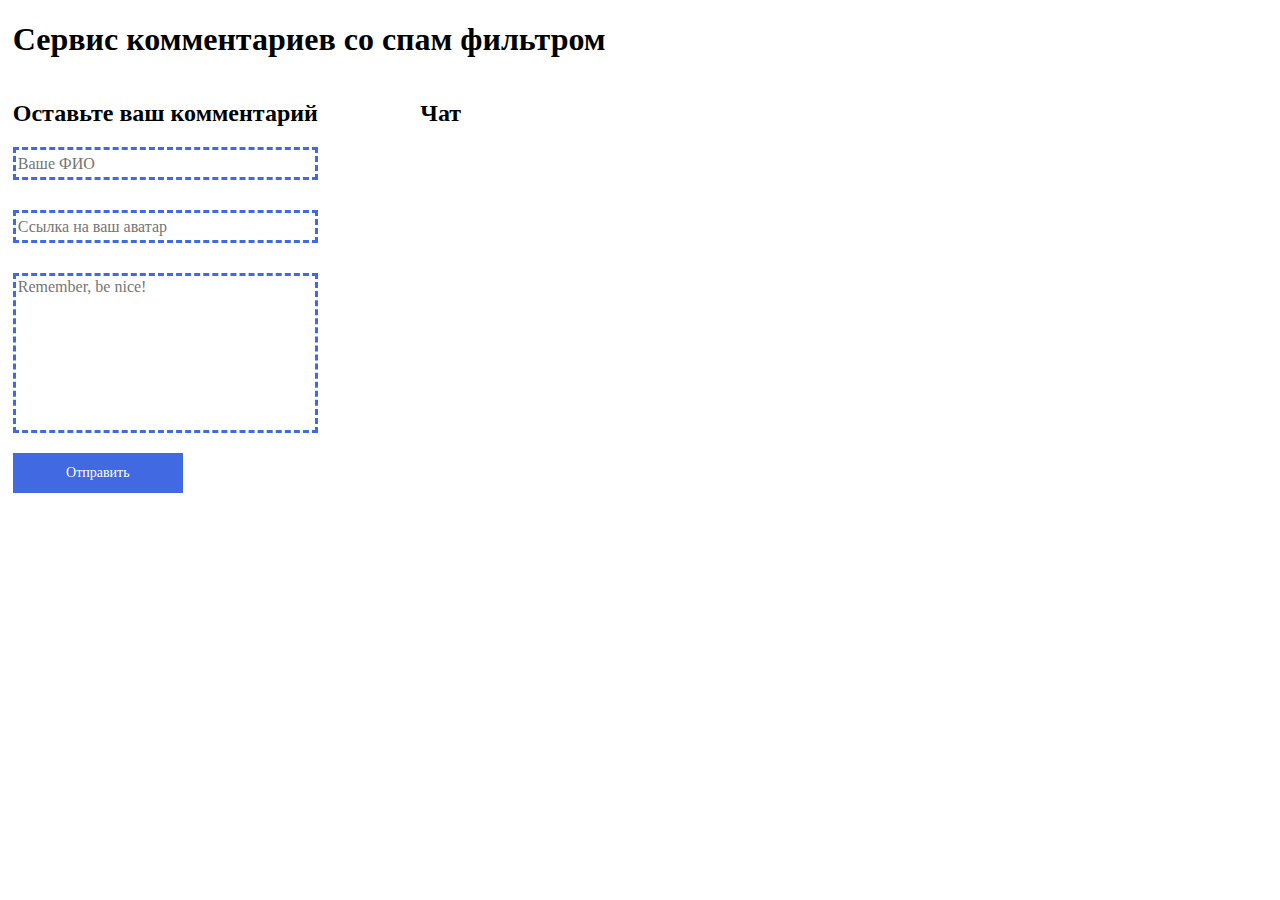
==== comment_service/index.html @ 0a348eef "prevent auto-submission and handle case in name" ====
<!DOCTYPE html>
<html lang="en">

<head>
    <meta charset="UTF-8">
    <meta http-equiv="X-UA-Compatible" content="IE=edge">
    <meta name="viewport" content="width=device-width, initial-scale=1.0">
    <title>Document</title>
    <link rel="stylesheet" href="index.css">
    <link rel="stylesheet" href="normalize.css">
</head>

<body>
    <div class="wrapper">
        <div class="comment_service">
            <form action="">
                <h1>Сервис комментариев со спам фильтром</h1>
                <div class="comment_service_content">
                    <div class="form">
                        <h2>Оставьте ваш комментарий</h2>
                        <input class="input" id="name" type="text" placeholder="Ваше ФИО">
                        <input class="input" id="avatar" type="text" placeholder="Ссылка на ваш аватар">
                        <textarea class="input_textarea" id="comment" type="text" maxlength="300"
                            placeholder="Remember, be nice!"></textarea></textarea>
                        <button class="btn" id="btn">Отправить</button>
                    </div>
                    <div class="chat">
                        <h2>Чат</h2>
                        <div class="chat_img" id="result1"></div>
                        <div class="chat_username" id="result2"></div>
                        <div class="chat_message" id="result3"></div>
                    </div>
                </div>
            </form>

        </div>

    </div>
    <script src="index.js"></script>
</body>

</html>
---- comment_service/index.css ----
.comment_service {
    margin-left: 1vw;
}

.comment_service_content {
    display: flex;
    flex-direction: row;
}

.form {
    display: flex;
    flex-direction: column;
}

.chat {
    display: flex;
    flex-direction: column;
    margin-left: 8vw;
}

.btn {
    width: 170px;
    height: 40px;
    background-color: royalblue;
    color: white;
    border: none;
    font-size: 14px;
}

.input {
    margin-bottom: 30px;
    height: 25px;
    border: dashed royalblue;
}

input:focus {
    outline: none;
    border: dashed royalblue;
}

.input_textarea {
    margin-bottom: 20px;
    height: 150px;
    resize: none;
    overflow: auto;
    border: dashed royalblue;
}

.input_textarea:focus {
    resize: none;
    overflow: auto;
    outline: none;
    border: dashed royalblue;
}
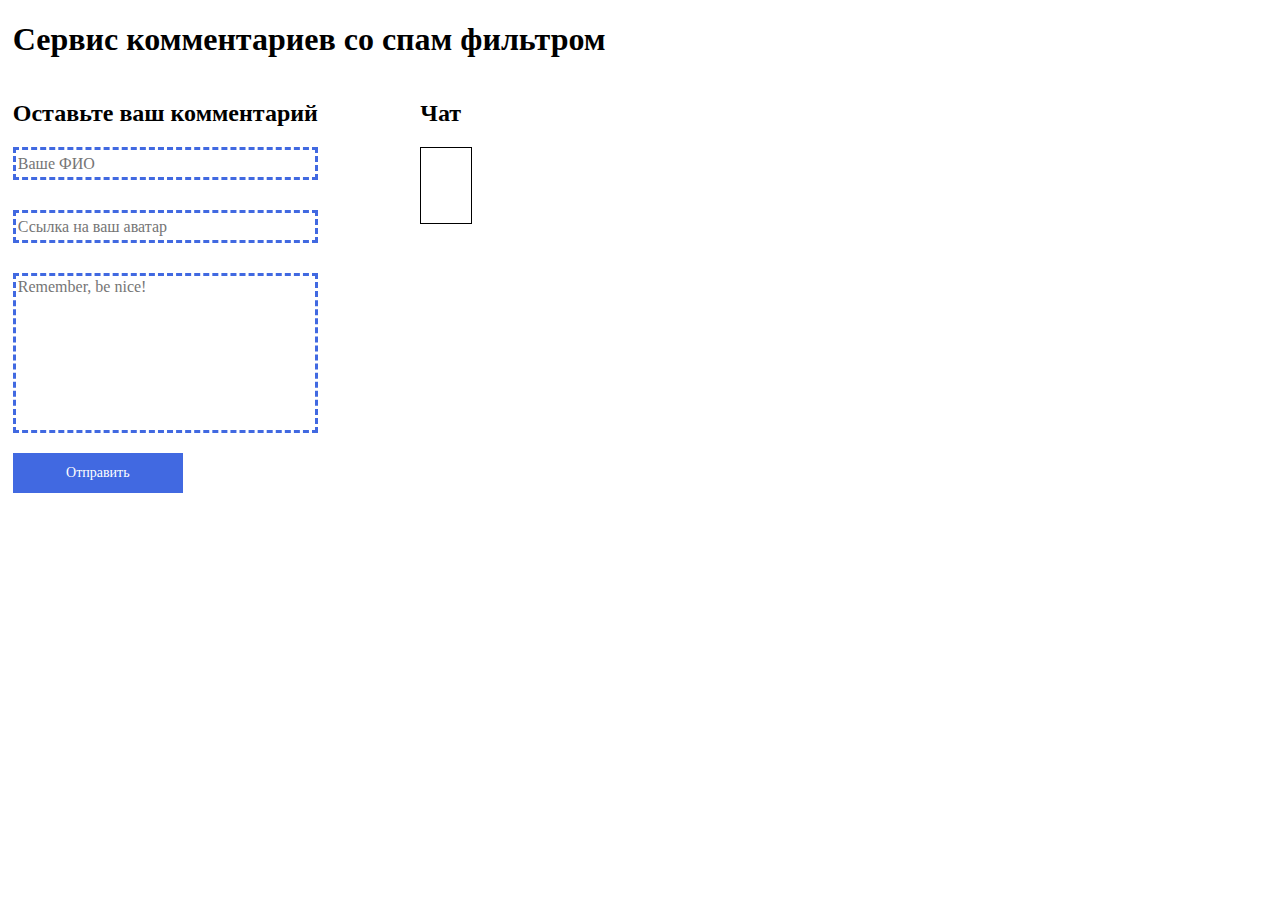
==== commit a6768422: "final version" ====
--- a/comment_service/index.html
+++ b/comment_service/index.html
@@ -13,7 +13,7 @@
 <body>
     <div class="wrapper">
         <div class="comment_service">
-            <form action="">
+            <form action="" id="my_form">
                 <h1>Сервис комментариев со спам фильтром</h1>
                 <div class="comment_service_content">
                     <div class="form">
@@ -26,13 +26,12 @@
                     </div>
                     <div class="chat">
                         <h2>Чат</h2>
-                        <div class="chat_img" id="result1"></div>
-                        <div class="chat_username" id="result2"></div>
-                        <div class="chat_message" id="result3"></div>
+                        <div class="chat_img"></div>
+                        <div class="chat_username"></div>
+                        <div class="chat_message"></div>
                     </div>
                 </div>
             </form>
-
         </div>
 
     </div>
--- a/comment_service/index.css
+++ b/comment_service/index.css
@@ -51,4 +51,13 @@
     overflow: auto;
     outline: none;
     border: dashed royalblue;
-}+}
+
+.chat_img {
+    width: 50px;
+    height: 75px;
+    border: 1px solid black;
+    background-position: center;
+    background-size: cover;
+}
+
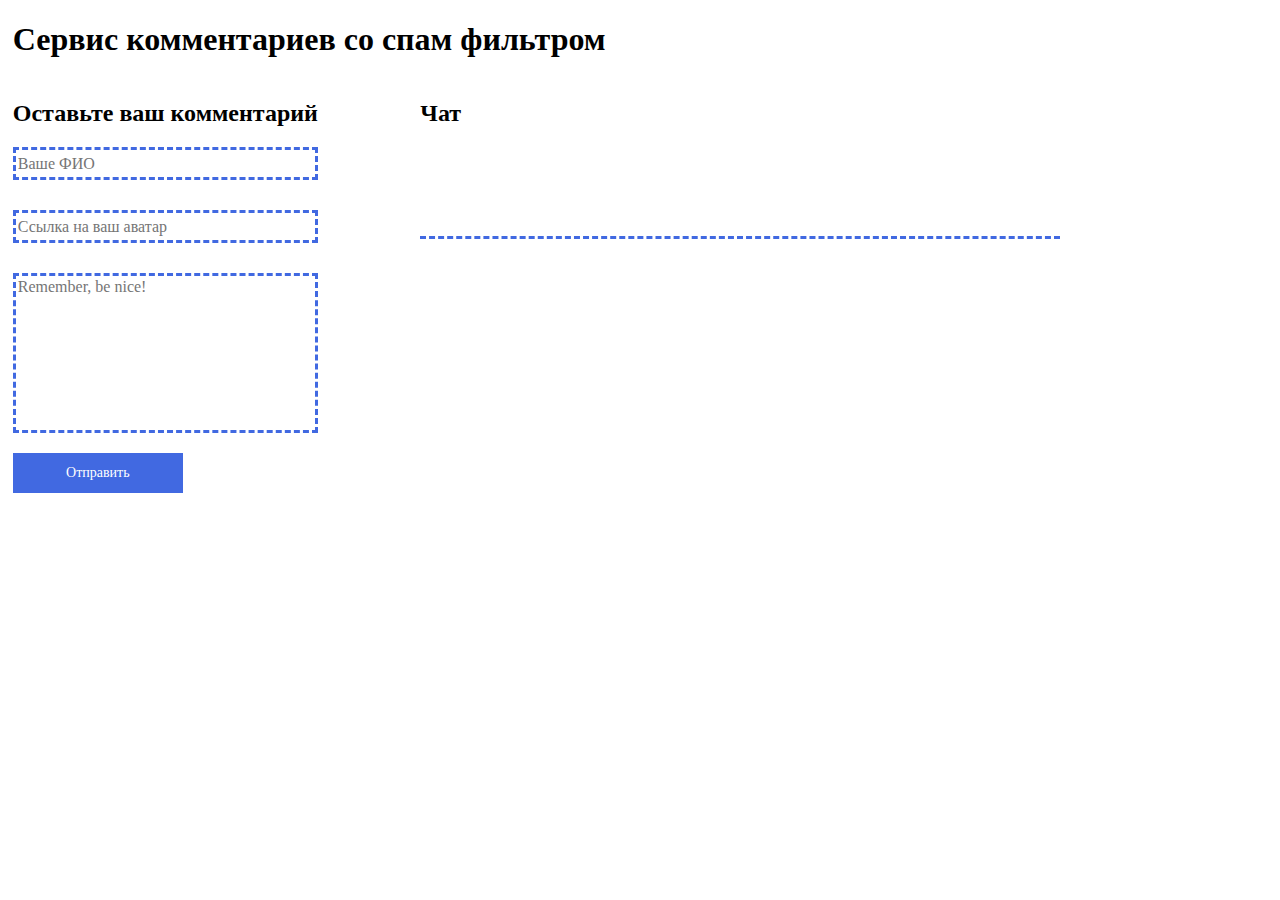
==== commit 55e47fb3: "added css styles" ====
--- a/comment_service/index.html
+++ b/comment_service/index.html
@@ -26,8 +26,13 @@
                     </div>
                     <div class="chat">
                         <h2>Чат</h2>
-                        <div class="chat_img"></div>
-                        <div class="chat_username"></div>
+                        <div class="chat_top">
+                            <div class="chat_top_user">
+                                <div class="chat_img"></div>
+                                <div class="chat_username"></div>
+                            </div>
+                            <div class="chat_date"></div>
+                        </div>
                         <div class="chat_message"></div>
                     </div>
                 </div>
--- a/comment_service/index.css
+++ b/comment_service/index.css
@@ -17,6 +17,25 @@
     flex-direction: column;
     margin-left: 8vw;
 }
+
+.chat_top{
+    display: flex;
+    flex-direction: row;
+    align-items: center;
+    justify-content: space-between;
+    margin-bottom: 1.5vh;
+}
+.chat_top_user{
+    display: flex;
+    flex-direction: row;
+    align-items: center;
+}
+
+.chat_username{
+    margin-left: 12px;
+}
+
+.chat_date {}
 
 .btn {
     width: 170px;
@@ -56,8 +75,12 @@
 .chat_img {
     width: 50px;
     height: 75px;
-    border: 1px solid black;
     background-position: center;
     background-size: cover;
 }
 
+
+.chat_message {
+    width: 50vw;
+    border-bottom: dashed royalblue;
+}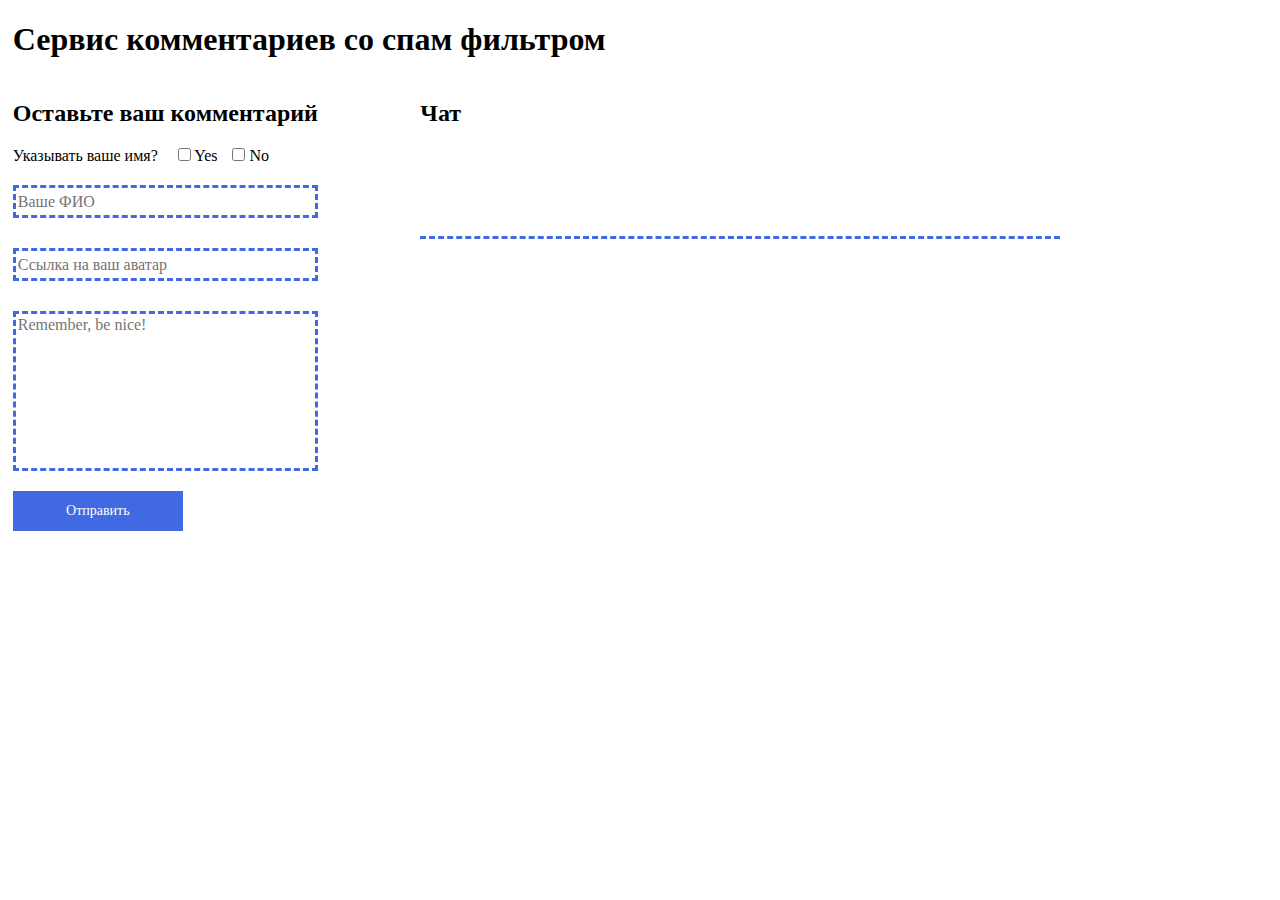
==== commit fe03f792: "fix details" ====
--- a/comment_service/index.html
+++ b/comment_service/index.html
@@ -18,6 +18,17 @@
                 <div class="comment_service_content">
                     <div class="form">
                         <h2>Оставьте ваш комментарий</h2>
+                        <div class="checkbox">
+                            <span class="checkbox_h">Указывать ваше имя?</span>
+                            <label class="checkbox_yes" for="name-checkbox">
+                                <input type="checkbox" id="name-checkbox" name="name">
+                                Yes
+                            </label>
+                            <label for="no-name-checkbox">
+                                <input type="checkbox" id="no-name-checkbox" name="name">
+                                No
+                            </label> 
+                        </div>
                         <input class="input" id="name" type="text" placeholder="Ваше ФИО">
                         <input class="input" id="avatar" type="text" placeholder="Ссылка на ваш аватар">
                         <textarea class="input_textarea" id="comment" type="text" maxlength="300"
--- a/comment_service/index.css
+++ b/comment_service/index.css
@@ -1,86 +1,99 @@
 .comment_service {
-    margin-left: 1vw;
+  margin-left: 1vw;
 }
 
 .comment_service_content {
-    display: flex;
-    flex-direction: row;
+  display: flex;
+  flex-direction: row;
 }
 
 .form {
-    display: flex;
-    flex-direction: column;
+  display: flex;
+  flex-direction: column;
 }
 
 .chat {
-    display: flex;
-    flex-direction: column;
-    margin-left: 8vw;
+  display: flex;
+  flex-direction: column;
+  margin-left: 8vw;
 }
 
-.chat_top{
-    display: flex;
-    flex-direction: row;
-    align-items: center;
-    justify-content: space-between;
-    margin-bottom: 1.5vh;
-}
-.chat_top_user{
-    display: flex;
-    flex-direction: row;
-    align-items: center;
+.chat_top {
+  display: flex;
+  flex-direction: row;
+  align-items: center;
+  justify-content: space-between;
+  margin-bottom: 1.5vh;
 }
 
-.chat_username{
-    margin-left: 12px;
+.chat_top_user {
+  display: flex;
+  flex-direction: row;
+  align-items: center;
 }
 
-.chat_date {}
+.chat_username {
+  margin-left: 12px;
+}
 
 .btn {
-    width: 170px;
-    height: 40px;
-    background-color: royalblue;
-    color: white;
-    border: none;
-    font-size: 14px;
+  width: 170px;
+  height: 40px;
+  background-color: royalblue;
+  color: white;
+  border: none;
+  font-size: 14px;
 }
 
 .input {
-    margin-bottom: 30px;
-    height: 25px;
-    border: dashed royalblue;
+  margin-bottom: 30px;
+  height: 25px;
+  border: dashed royalblue;
 }
 
 input:focus {
-    outline: none;
-    border: dashed royalblue;
+  outline: none;
+  border: dashed royalblue;
 }
 
 .input_textarea {
-    margin-bottom: 20px;
-    height: 150px;
-    resize: none;
-    overflow: auto;
-    border: dashed royalblue;
+  margin-bottom: 20px;
+  height: 150px;
+  resize: none;
+  overflow: auto;
+  border: dashed royalblue;
 }
 
 .input_textarea:focus {
-    resize: none;
-    overflow: auto;
-    outline: none;
-    border: dashed royalblue;
+  resize: none;
+  overflow: auto;
+  outline: none;
+  border: dashed royalblue;
 }
 
 .chat_img {
-    width: 50px;
-    height: 75px;
-    background-position: center;
-    background-size: cover;
+  width: 50px;
+  height: 75px;
+  background-position: center;
+  background-size: cover;
 }
 
+.chat_message {
+  width: 50vw;
+  border-bottom: dashed royalblue;
+}
+.checkbox {
+  display: flex;
+  flex-direction: row;
+  margin-bottom: 20px;
+}
 
-.chat_message {
-    width: 50vw;
-    border-bottom: dashed royalblue;
+.checkbox_h {
+  margin-right: 20px;
+  
+}
+
+.checkbox_yes {
+  margin-right: 15px;
+  
 }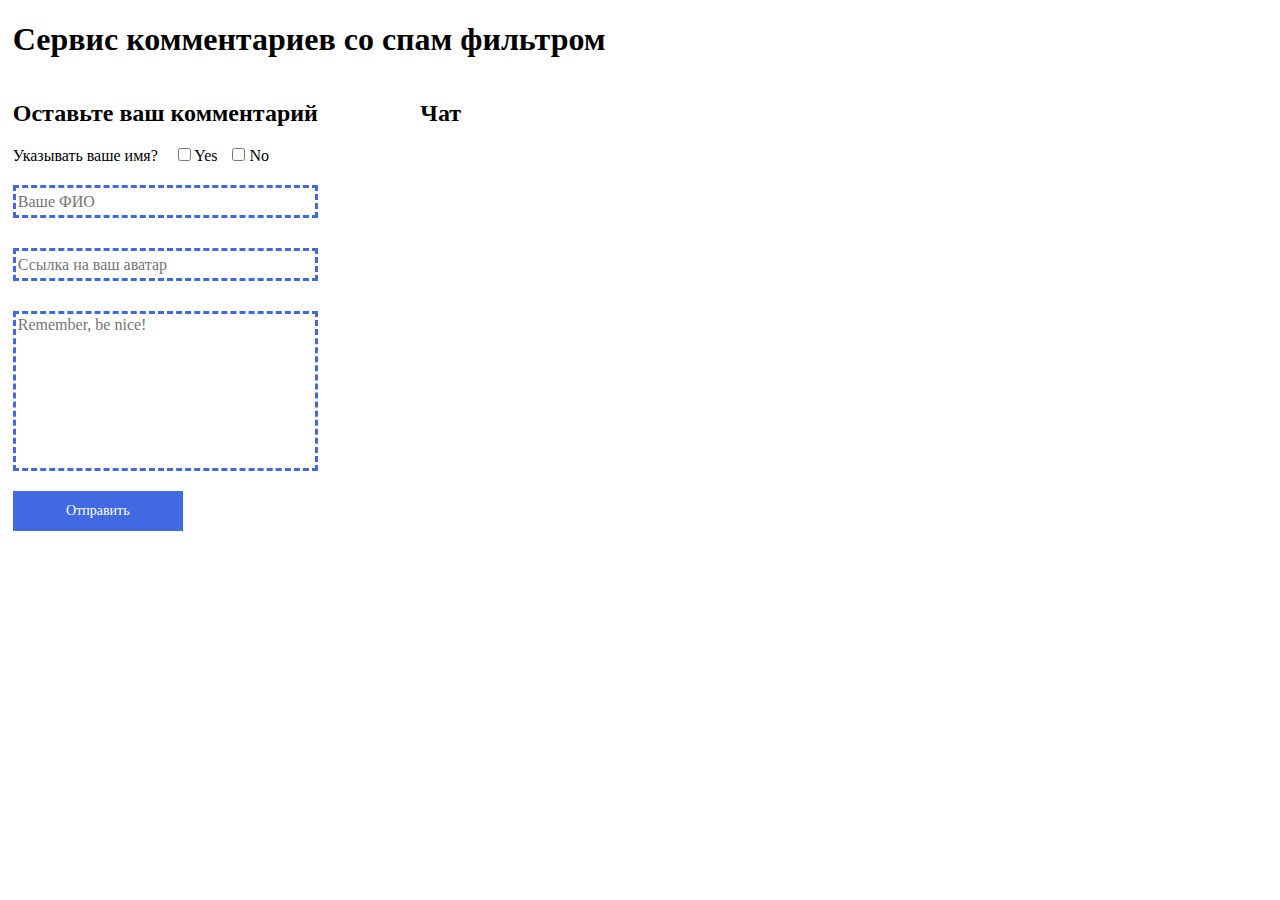
==== commit 3afd3c14: "fix details" ====
--- a/comment_service/index.html
+++ b/comment_service/index.html
@@ -21,13 +21,13 @@
                         <div class="checkbox">
                             <span class="checkbox_h">Указывать ваше имя?</span>
                             <label class="checkbox_yes" for="name-checkbox">
-                                <input type="checkbox" id="name-checkbox" name="name">
+                                <input type="checkbox" id="name-checkbox" name="name" value="1">
                                 Yes
                             </label>
                             <label for="no-name-checkbox">
-                                <input type="checkbox" id="no-name-checkbox" name="name">
+                                <input type="checkbox" id="no-name-checkbox" value="0" name="name">
                                 No
-                            </label> 
+                            </label>
                         </div>
                         <input class="input" id="name" type="text" placeholder="Ваше ФИО">
                         <input class="input" id="avatar" type="text" placeholder="Ссылка на ваш аватар">
@@ -37,14 +37,20 @@
                     </div>
                     <div class="chat">
                         <h2>Чат</h2>
-                        <div class="chat_top">
-                            <div class="chat_top_user">
-                                <div class="chat_img"></div>
-                                <div class="chat_username"></div>
-                            </div>
-                            <div class="chat_date"></div>
+                        <div class="list-massages">
+                           <!--  <div class="mess">
+                                <div class="chat_top">
+                                    <div class="chat_top_user">
+                                        <div class="chat_img"></div>
+                                        <div class="chat_username"></div>
+                                    </div>
+                                    <div class="chat_date"></div>
+                                </div>
+                                <div class="chat_message"></div>
+                            </div> -->
                         </div>
-                        <div class="chat_message"></div>
+
+
                     </div>
                 </div>
             </form>
